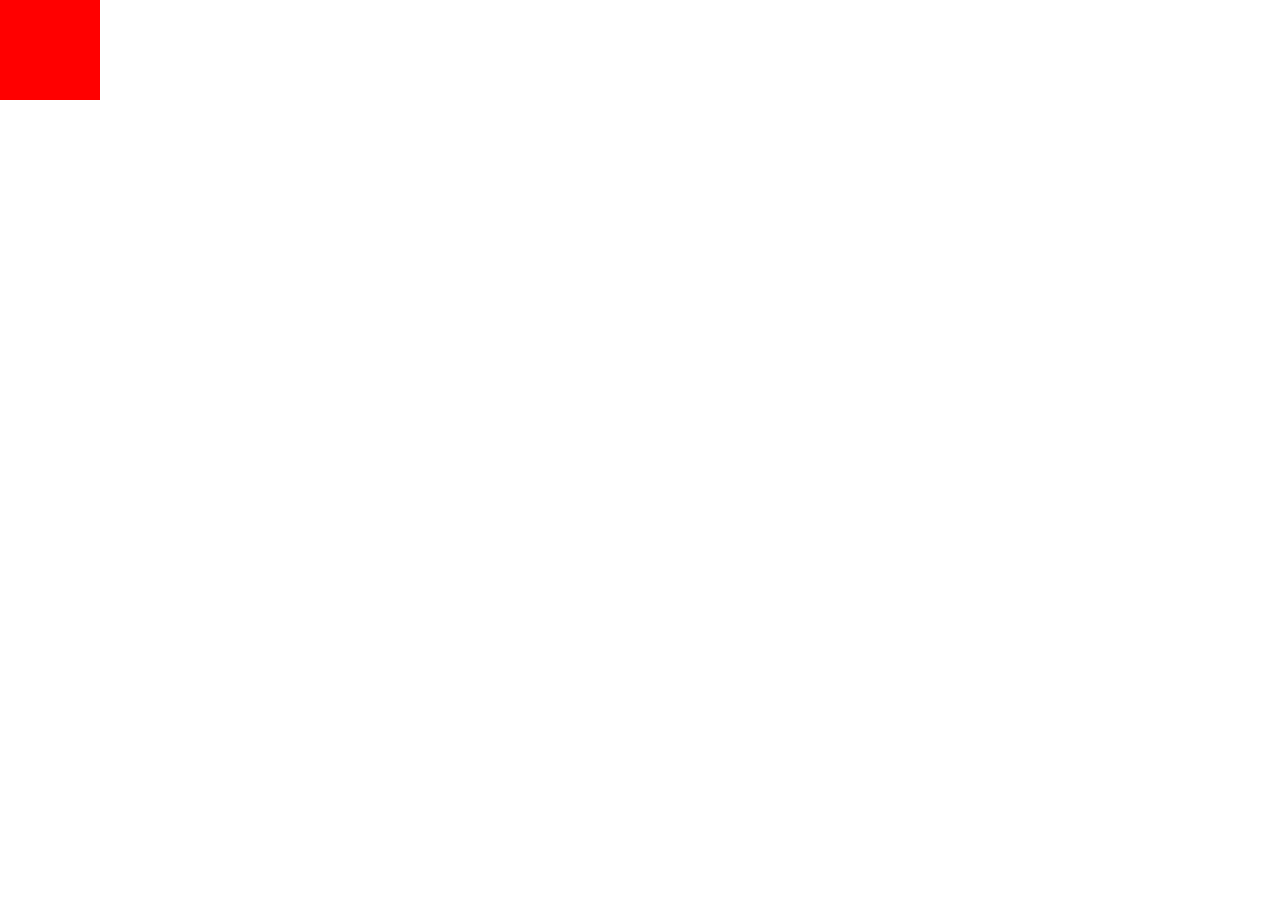
==== index.html @ e1bfa55d "animazione quadrato rosso" ====
<!DOCTYPE html>
<html lang="en">
<head>
    <meta charset="UTF-8">
    <meta http-equiv="X-UA-Compatible" content="IE=edge">
    <meta name="viewport" content="width=device-width, initial-scale=1.0">
    <title>Document</title>
    <link rel="stylesheet" href="style.css">
</head>
<body>
    
    <div class="quadrato">

    </div>

</body>
</html>
---- style.css ----
*{
    margin: 0;
    padding: 0;
    box-sizing: border-box;
}

.quadrato{
    width: 100px;
    height: 100px;
    background-color: red;
    position: absolute;
    animation: mouviti 10s ease;
}

@keyframes muoviti {
    
    0%{
        left: 0;
        top: 0;
    }

    20%{
        left: calc(100% - 100px);
        top: 0;
    }

    40%{
        left: calc(100% - 100px);
        top: calc(100% - 100px);
    }

    60%{
        left: 0;
        top: calc(100% - 100px);
    }

    80%{
        left: 0;
        top: 0;
    }
}
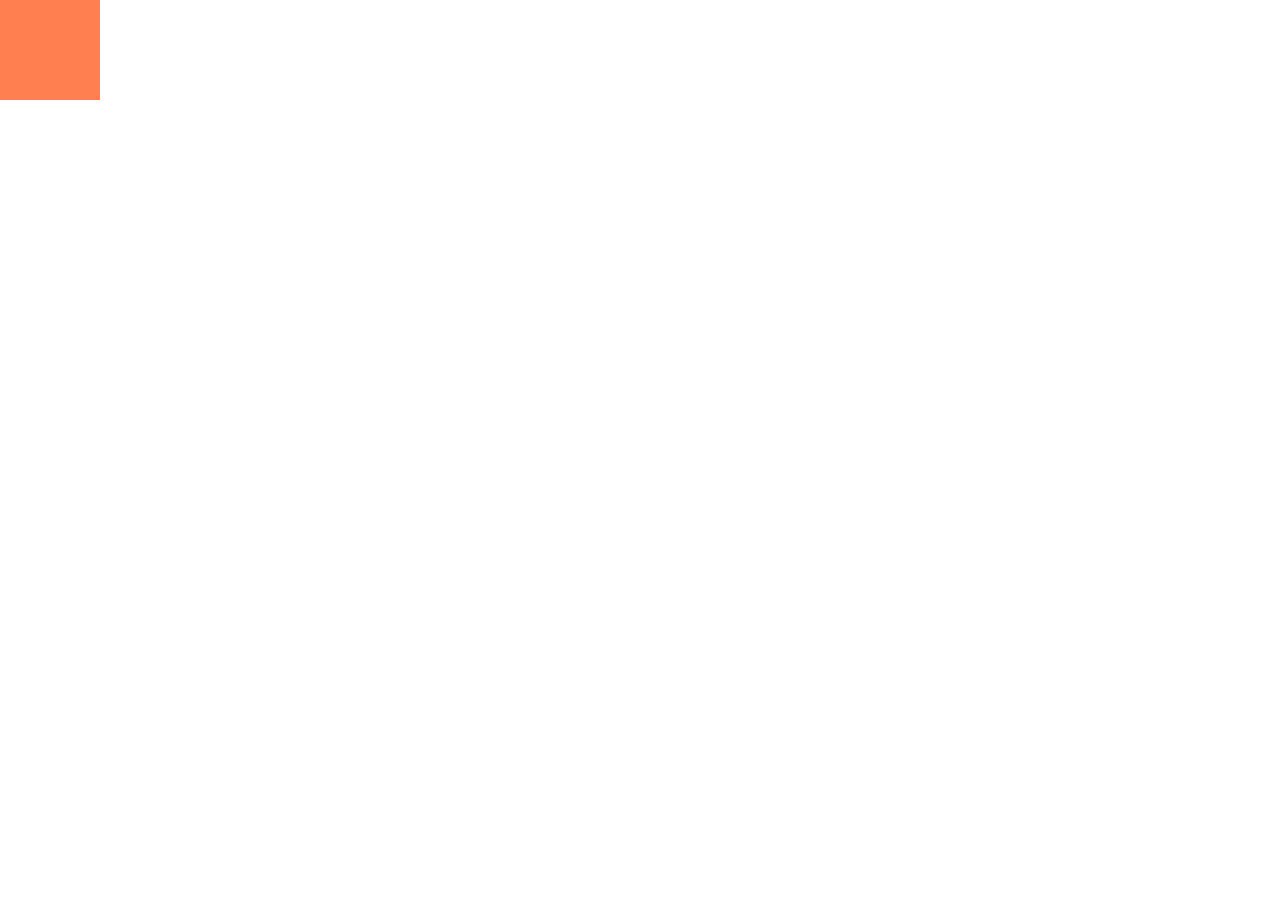
==== commit eb8f44d0: "aggiunta nome documento" ====
--- a/index.html
+++ b/index.html
@@ -4,7 +4,7 @@
     <meta charset="UTF-8">
     <meta http-equiv="X-UA-Compatible" content="IE=edge">
     <meta name="viewport" content="width=device-width, initial-scale=1.0">
-    <title>Document</title>
+    <title>Effects</title>
     <link rel="stylesheet" href="style.css">
 </head>
 <body>
--- a/style.css
+++ b/style.css
@@ -9,33 +9,56 @@
     height: 100px;
     background-color: red;
     position: absolute;
-    animation: mouviti 10s ease;
+    animation: muoviti 10s ease 0s 1;
+    /* animation: nome durata tipologia ritardo ripetizione */
 }
 
+ /* al click sul quadrato cambia le dimensioni */
+.quadrato:active{
+    width: 200px;
+    height: 200px;
+}
+
+/* al passaggio del mouse sul quadrato cambia il colore */
+.quadrato:hover{
+    background-color: coral;
+}
+
+ /* settaggio dei vari movimenti del quadrato nella pagina */
 @keyframes muoviti {
     
-    0%{
+    /* posizione di partenza estremo sinistro in alto */
+    0% {
         left: 0;
         top: 0;
+        background-color: red;
     }
 
-    20%{
+    /* posizione estremo destro in alto */
+    20% {
+        top: 0;
         left: calc(100% - 100px);
-        top: 0;
+        background-color: blue;
     }
 
-    40%{
+    /* posizione estremo destro in basso */
+    40% {
+        top: calc(100% - 100px);
         left: calc(100% - 100px);
-        top: calc(100% - 100px);
+        background-color: yellow;
     }
 
-    60%{
+     /* posizione estremo sinistro in basso */
+    60% {
+        top: calc(100% - 100px);
         left: 0;
-        top: calc(100% - 100px);
+        background-color: green;
     }
 
-    80%{
+    /* ritorno alla posizione di partenza estremo sinistro in alto */
+    80% {
+        top: 0;
         left: 0;
-        top: 0;
+        background-color: red;
     }
 }